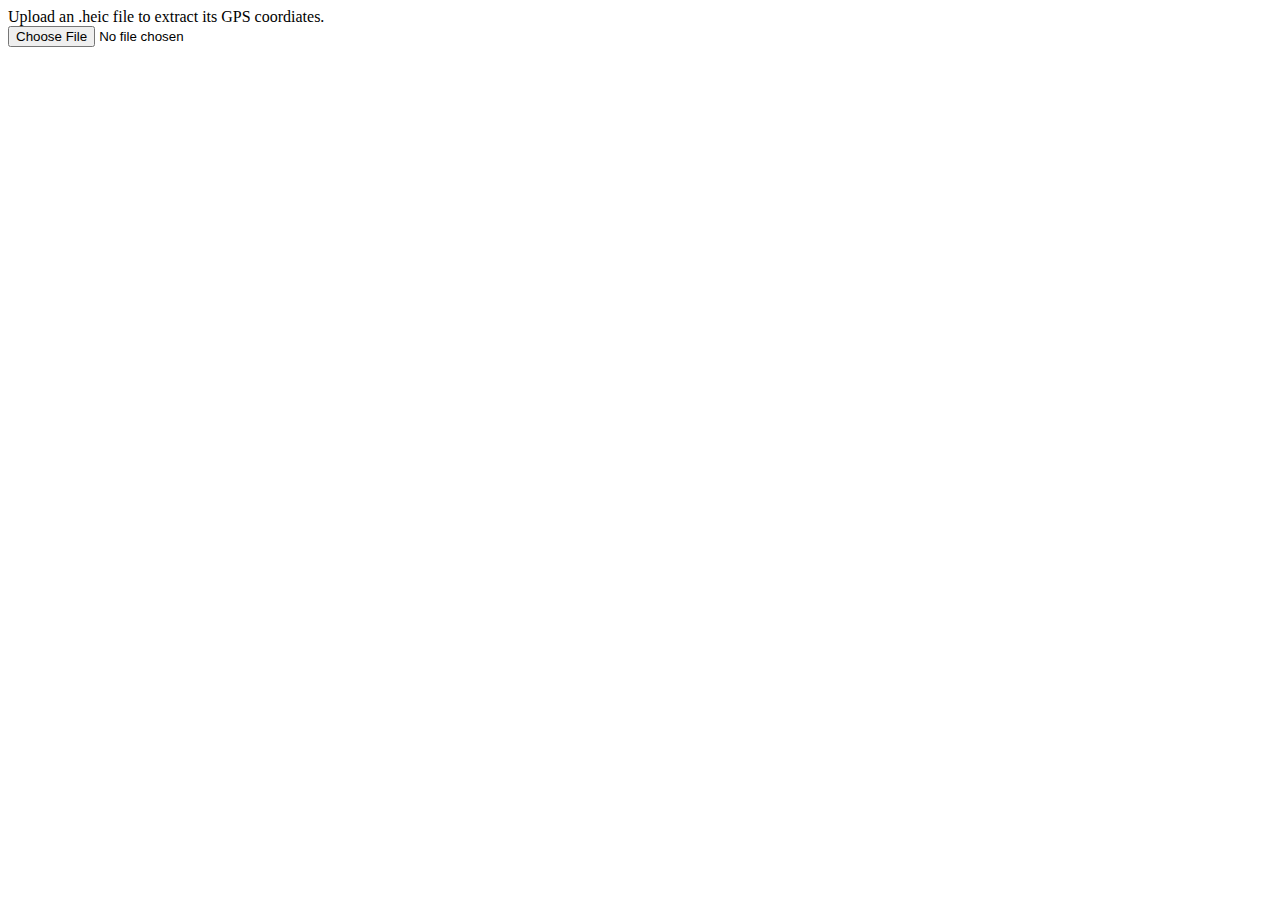
==== index.html @ b2be7751 "Add files via upload" ====
<!DOCTYPE html>
<html>
    <head>
        <meta charset="utf-8" />
        <meta name="viewport" content="width=device-width, initial-scale=1.0" />
        <title>Exif-HEIC.js</title>
    </head>
    <body>
        <div>
            Upload an .heic file to extract its GPS coordiates.
        </div>
        <div>
            <input type="file" id="photo" name="photo" acc accept=".heic" />
        </div>
        <div>
            <span id="gps-coordinates"></span>
        </div>
        <script src="exif-heic.js"></script>
        <script>
            document.getElementById("photo").onchange = function (e)
            {
                if (e.target.files[0].name.toLowerCase().endsWith(".heic"))
                {
                    var reader = new FileReader();

                    reader.onload = function ()
                    {
                        var tags = findEXIFinHEIC(reader.result);

                        var latitudeComponents = tags["GPSLatitude"];
                        var latitudeRef = tags["GPSLatitudeRef"];
                        var longitudeComponents = tags["GPSLongitude"];
                        var longitudeRef = tags["GPSLongitudeRef"];

                        if (latitudeComponents) {
                            console.log("GPSLatitude:");
                            console.log(latitudeComponents);
                            console.log("--------------");
                        }
                        else {
                            console.log("No GPSLatitude");
                            console.log("--------------");
                        }
                        if (latitudeRef) {
                            console.log("GPSLatitudeRef:");
                            console.log(latitudeRef);
                            console.log("--------------");
                        }
                        else {
                            console.log("No GPSLatitudeRef");
                            console.log("--------------");
                        }

                        if (longitudeComponents) {
                            console.log("GPSLongitude:");
                            console.log(longitudeComponents);
                            console.log("--------------");
                        }
                        else {
                            console.log("No GPSLongitude");
                            console.log("--------------");
                        }
                        if (longitudeRef) {
                            console.log("GPSLongitudeRef:");
                            console.log(longitudeRef);
                            console.log("--------------");
                        }
                        else {
                            console.log("No longitudeRef");
                            console.log("--------------");
                        }

                        // Date Time
                        var pixelX = tags["PixelXDimension"];
                        var pixelY = tags["PixelYDimension"];

                        if (pixelX) {
                            console.log("PixelXDimension:");
                            console.log(pixelX);
                            console.log("--------------");
                        }
                        else {
                            console.log("No pixelX");
                            console.log("--------------");
                        }
                        if (pixelY) {
                            console.log("PixelYDimension:");
                            console.log(pixelY);
                            console.log("--------------");
                        }
                        else {
                            console.log("No pixelY");
                            console.log("--------------");
                        }

                        // Date Time
                        var dateTime = tags["dateTime"];
                        var dateTimeOriginal = tags["DateTimeOriginal"];
                        var DateTimeDigitized = tags["DateTimeDigitized"];

                        if (dateTime) {
                            console.log("dateTime:");
                            console.log(dateTime);
                            console.log("--------------");
                        }
                        else {
                            console.log("No dateTime");
                            console.log("--------------");
                        }
                        if (dateTimeOriginal) {
                            console.log("dateTimeOriginal:");
                            console.log(dateTimeOriginal);
                            console.log("--------------");
                        }
                        else {
                            console.log("No dateTimeOriginal");
                            console.log("--------------");
                        }
                        if (DateTimeDigitized) {
                            console.log("DateTimeDigitized:");
                            console.log(DateTimeDigitized);
                            console.log("--------------");
                        }
                        else {
                            console.log("No DateTimeDigitized");
                            console.log("--------------");
                        }

                        // Output

                        document.getElementById("gps-coordinates").innerHTML = "The picture was taken at " + latitudeComponents + " " + latitudeRef + ", " + longitudeComponents + " " + longitudeRef + ".";
                    };

                    reader.readAsArrayBuffer(e.target.files[0]);
                }
            }
        </script>
    </body>
</html>
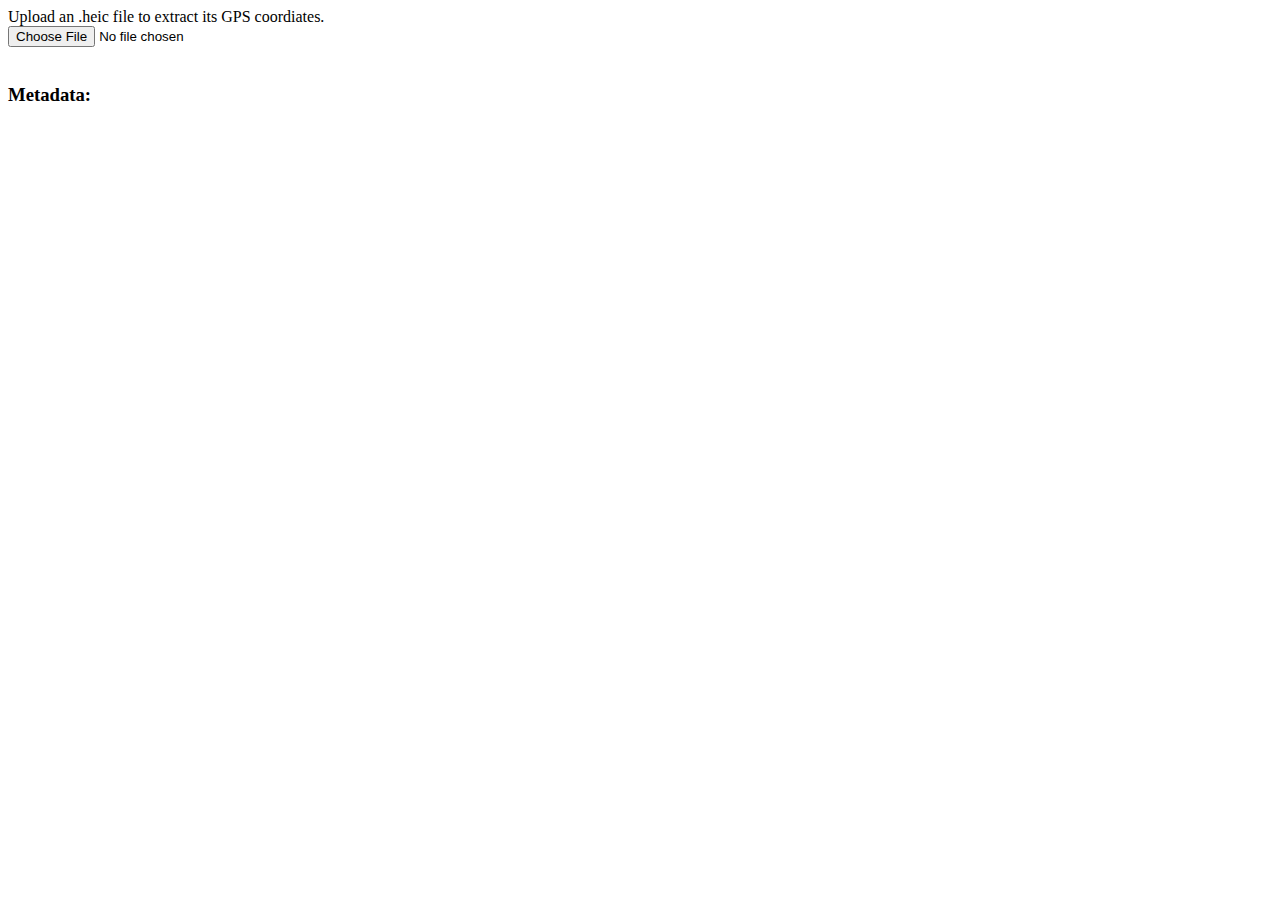
==== commit 2c726ae1: "Add files via upload" ====
--- a/index.html
+++ b/index.html
@@ -4,6 +4,7 @@
         <meta charset="utf-8" />
         <meta name="viewport" content="width=device-width, initial-scale=1.0" />
         <title>Exif-HEIC.js</title>
+        <script src="https://ajax.googleapis.com/ajax/libs/jquery/3.4.1/jquery.min.js"></script>
     </head>
     <body>
         <div>
@@ -14,126 +15,188 @@
         </div>
         <div>
             <span id="gps-coordinates"></span>
+            <br>
+            <h3>Metadata: </h3>
+            <div id="metadata"></div>
         </div>
         <script src="exif-heic.js"></script>
         <script>
             document.getElementById("photo").onchange = function (e)
             {
-                if (e.target.files[0].name.toLowerCase().endsWith(".heic"))
-                {
+                // if (e.target.files[0].name.toLowerCase().endsWith(".heic"))
+                // {
                     var reader = new FileReader();
 
                     reader.onload = function ()
                     {
+                        console.log("In file reader");
+
                         var tags = findEXIFinHEIC(reader.result);
 
-                        var latitudeComponents = tags["GPSLatitude"];
-                        var latitudeRef = tags["GPSLatitudeRef"];
-                        var longitudeComponents = tags["GPSLongitude"];
-                        var longitudeRef = tags["GPSLongitudeRef"];
-
-                        if (latitudeComponents) {
-                            console.log("GPSLatitude:");
-                            console.log(latitudeComponents);
-                            console.log("--------------");
-                        }
-                        else {
-                            console.log("No GPSLatitude");
-                            console.log("--------------");
-                        }
-                        if (latitudeRef) {
-                            console.log("GPSLatitudeRef:");
-                            console.log(latitudeRef);
-                            console.log("--------------");
-                        }
-                        else {
-                            console.log("No GPSLatitudeRef");
-                            console.log("--------------");
-                        }
-
-                        if (longitudeComponents) {
-                            console.log("GPSLongitude:");
-                            console.log(longitudeComponents);
-                            console.log("--------------");
-                        }
-                        else {
-                            console.log("No GPSLongitude");
-                            console.log("--------------");
-                        }
-                        if (longitudeRef) {
-                            console.log("GPSLongitudeRef:");
-                            console.log(longitudeRef);
-                            console.log("--------------");
-                        }
-                        else {
-                            console.log("No longitudeRef");
-                            console.log("--------------");
-                        }
-
-                        // Date Time
-                        var pixelX = tags["PixelXDimension"];
-                        var pixelY = tags["PixelYDimension"];
-
-                        if (pixelX) {
-                            console.log("PixelXDimension:");
-                            console.log(pixelX);
-                            console.log("--------------");
-                        }
-                        else {
-                            console.log("No pixelX");
-                            console.log("--------------");
-                        }
-                        if (pixelY) {
-                            console.log("PixelYDimension:");
-                            console.log(pixelY);
-                            console.log("--------------");
-                        }
-                        else {
-                            console.log("No pixelY");
-                            console.log("--------------");
-                        }
-
-                        // Date Time
-                        var dateTime = tags["dateTime"];
-                        var dateTimeOriginal = tags["DateTimeOriginal"];
-                        var DateTimeDigitized = tags["DateTimeDigitized"];
-
-                        if (dateTime) {
-                            console.log("dateTime:");
-                            console.log(dateTime);
-                            console.log("--------------");
-                        }
-                        else {
-                            console.log("No dateTime");
-                            console.log("--------------");
-                        }
-                        if (dateTimeOriginal) {
-                            console.log("dateTimeOriginal:");
-                            console.log(dateTimeOriginal);
-                            console.log("--------------");
-                        }
-                        else {
-                            console.log("No dateTimeOriginal");
-                            console.log("--------------");
-                        }
-                        if (DateTimeDigitized) {
-                            console.log("DateTimeDigitized:");
-                            console.log(DateTimeDigitized);
-                            console.log("--------------");
-                        }
-                        else {
-                            console.log("No DateTimeDigitized");
-                            console.log("--------------");
-                        }
-
-                        // Output
-
-                        document.getElementById("gps-coordinates").innerHTML = "The picture was taken at " + latitudeComponents + " " + latitudeRef + ", " + longitudeComponents + " " + longitudeRef + ".";
+
+                        Object.keys(tags).forEach(function (item) {
+                            console.log(item + ": " + tags[item]); // key: value
+                            $("html").append("<br>" + item + ": " + tags[item]);
+                            console.log("----------");
+                        })
+                        // try {
+
+                        //     // var debugFiles = evt.target.files
+                        //     // var debugFilename = debugFiles[0].name
+                        //     // var debugExtension = debugFiles[0].type
+
+                        //     // e.target.files[0].name;
+                        //     // e.target.files[0].type;
+                        //     document.getElementById("gps-coordinates").append("File name = " + e.target.files[0].name);
+                        //     document.getElementById("gps-coordinates").append("File type = " + e.target.files[0].type);
+
+                        //     console.log(e.target.files[0]);
+
+                        //     var tags = findEXIFinHEIC(reader.result);
+
+                        //     document.getElementById("gps-coordinates").append(tags);
+
+                        //     console.log(tags);
+
+                        //     var latitudeComponents = tags["GPSLatitude"];
+                        // var latitudeRef = tags["GPSLatitudeRef"];
+                        // var longitudeComponents = tags["GPSLongitude"];
+                        // var longitudeRef = tags["GPSLongitudeRef"];
+
+                        // if (latitudeComponents) {
+                        //     console.log("GPSLatitude:");
+                        //     console.log(latitudeComponents);
+                        //     document.getElementById("gps-coordinates").append("GPSLatitude found");
+                        //     console.log("--------------");
+                        // }
+                        // else {
+                        //     console.log("No GPSLatitude");
+                        //     document.getElementById("gps-coordinates").append("No GPSLatitude found");
+                        //     console.log("--------------");
+                        // }
+                        // if (latitudeRef) {
+                        //     console.log("GPSLatitudeRef:");
+                        //     console.log(latitudeRef);
+                        //     document.getElementById("gps-coordinates").append("GPSLatitudeRef found");
+                        //     console.log("--------------");
+                        // }
+                        // else {
+                        //     console.log("No GPSLatitudeRef");
+                        //     document.getElementById("gps-coordinates").append("No GPSLatitudeRef found");
+                        //     console.log("--------------");
+                        // }
+
+                        // if (longitudeComponents) {
+                        //     console.log("GPSLongitude:");
+                        //     console.log(longitudeComponents);
+                        //     document.getElementById("gps-coordinates").append("GPSLongitude found");
+                        //     console.log("--------------");
+                        // }
+                        // else {
+                        //     console.log("No GPSLongitude");
+                        //     document.getElementById("gps-coordinates").append("No GPSLongitude found");
+                        //     console.log("--------------");
+                        // }
+                        // if (longitudeRef) {
+                        //     console.log("GPSLongitudeRef:");
+                        //     console.log(longitudeRef);
+                        //     document.getElementById("gps-coordinates").append("GPSLongitudeRef found");
+                        //     console.log("--------------");
+                        // }
+                        // else {
+                        //     console.log("No longitudeRef");
+                        //     document.getElementById("gps-coordinates").append("No GPSLongitudeRef found");
+                        //     console.log("--------------");
+                        // }
+
+                        // // Date Time
+                        // var pixelX = tags["PixelXDimension"];
+                        // var pixelY = tags["PixelYDimension"];
+
+                        // if (pixelX) {
+                        //     console.log("PixelXDimension:");
+                        //     console.log(pixelX);
+                        //     document.getElementById("gps-coordinates").append("PixelXDimension found");
+                        //     console.log("--------------");
+                        // }
+                        // else {
+                        //     console.log("No pixelX");
+                        //     document.getElementById("gps-coordinates").append("No PixelXDimension found");
+                        //     console.log("--------------");
+                        // }
+                        // if (pixelY) {
+                        //     console.log("PixelYDimension:");
+                        //     console.log(pixelY);
+                        //     document.getElementById("gps-coordinates").append("PixelYDimension found");
+                        //     console.log("--------------");
+                        // }
+                        // else {
+                        //     console.log("No pixelY");
+                        //     document.getElementById("gps-coordinates").append("No PixelYDimension found");
+                        //     console.log("--------------");
+                        // }
+
+                        // // Date Time
+                        // var dateTime = tags["dateTime"];
+                        // var dateTimeOriginal = tags["DateTimeOriginal"];
+                        // var DateTimeDigitized = tags["DateTimeDigitized"];
+
+                        // if (dateTime) {
+                        //     console.log("dateTime:");
+                        //     console.log(dateTime);
+                        //     document.getElementById("gps-coordinates").append("dateTime found");
+                        //     console.log("--------------");
+                        // }
+                        // else {
+                        //     console.log("No dateTime");
+                        //     document.getElementById("gps-coordinates").append("No dateTime found");
+                        //     console.log("--------------");
+                        // }
+                        // if (dateTimeOriginal) {
+                        //     console.log("dateTimeOriginal:");
+                        //     console.log(dateTimeOriginal);
+                        //     document.getElementById("gps-coordinates").append("dateTimeOriginal found");
+                        //     console.log("--------------");
+                        // }
+                        // else {
+                        //     console.log("No dateTimeOriginal");
+                        //     document.getElementById("gps-coordinates").append("No dateTimeOriginal found");
+                        //     console.log("--------------");
+                        // }
+                        // if (DateTimeDigitized) {
+                        //     console.log("DateTimeDigitized:");
+                        //     console.log(DateTimeDigitized);
+                        //     document.getElementById("gps-coordinates").append("DateTimeDigitized found");
+                        //     console.log("--------------");
+                        // }
+                        // else {
+                        //     console.log("No DateTimeDigitized");
+                        //     document.getElementById("gps-coordinates").append("No DateTimeDigitized found");
+                        //     console.log("--------------");
+                        // }
+
+                        // // Output
+
+                        // document.getElementById("gps-coordinates").append("The picture was taken at " + latitudeComponents + " " + latitudeRef + ", " + 
+                        // longitudeComponents + " " + longitudeRef + "" + 
+                        // "pixelX= " + pixelX + ", pixelY= " + pixelX + "" +
+                        // "DateTime= " + dateTime + ", dateTimeOriginal= " + dateTimeOriginal + ", DateTimeDigitized: " + DateTimeDigitized);
+
+                        // document.getElementById("gps-coordinates").append("Test ");
+                        // document.getElementById("gps-coordinates").append(" " + DateTimeDigitized); 
+                        // }
+                        // catch(e) {
+                        //     document.getElementById("gps-coordinates").append("Failed to Read Image File");
+                        // }
+
+                        // Loop through all objects
+
+
                     };
 
                     reader.readAsArrayBuffer(e.target.files[0]);
                 }
-            }
+            // }
         </script>
     </body>
 </html>
